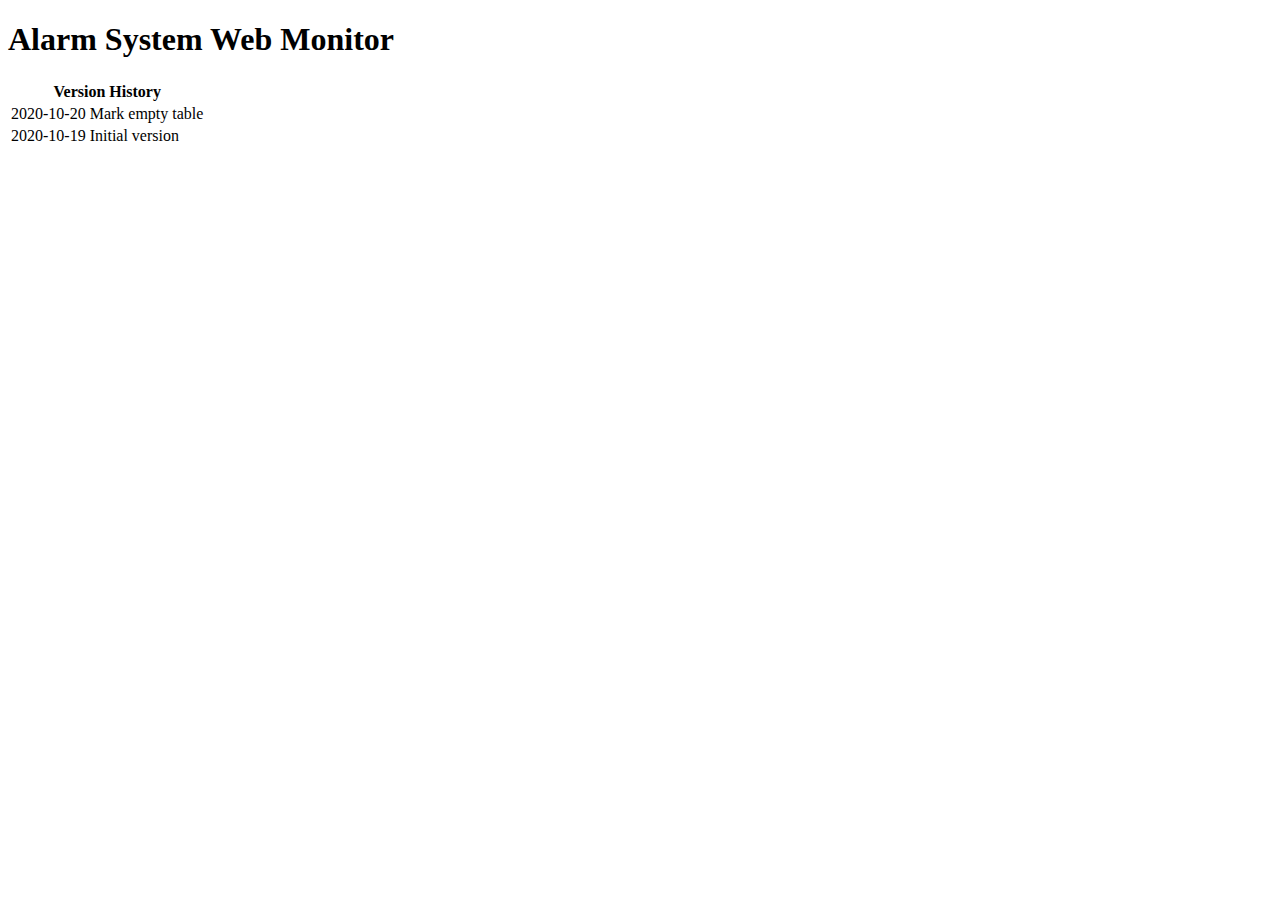
==== WebContent/internal/index.html @ 5cffaabe "Mark empty table" ====
<!DOCTYPE html>
<html>
<head>
<meta charset="UTF-8">
<title>Alarms Web Monitor</title>
<link rel="stylesheet" type="text/css" href="../css/alarms.css">

</head>
<body>

<h1 id="title">Alarm System Web Monitor</h1>

<table>
<thead>
<tr><th colspan="2">Version History</th></tr>
</thead>
<tbody>
<tr><td>2020-10-20</td><td>Mark empty table</td></tr>
<tr><td>2020-10-19</td><td>Initial version</td></tr>
</tbody>
</table>

</body>
</html>
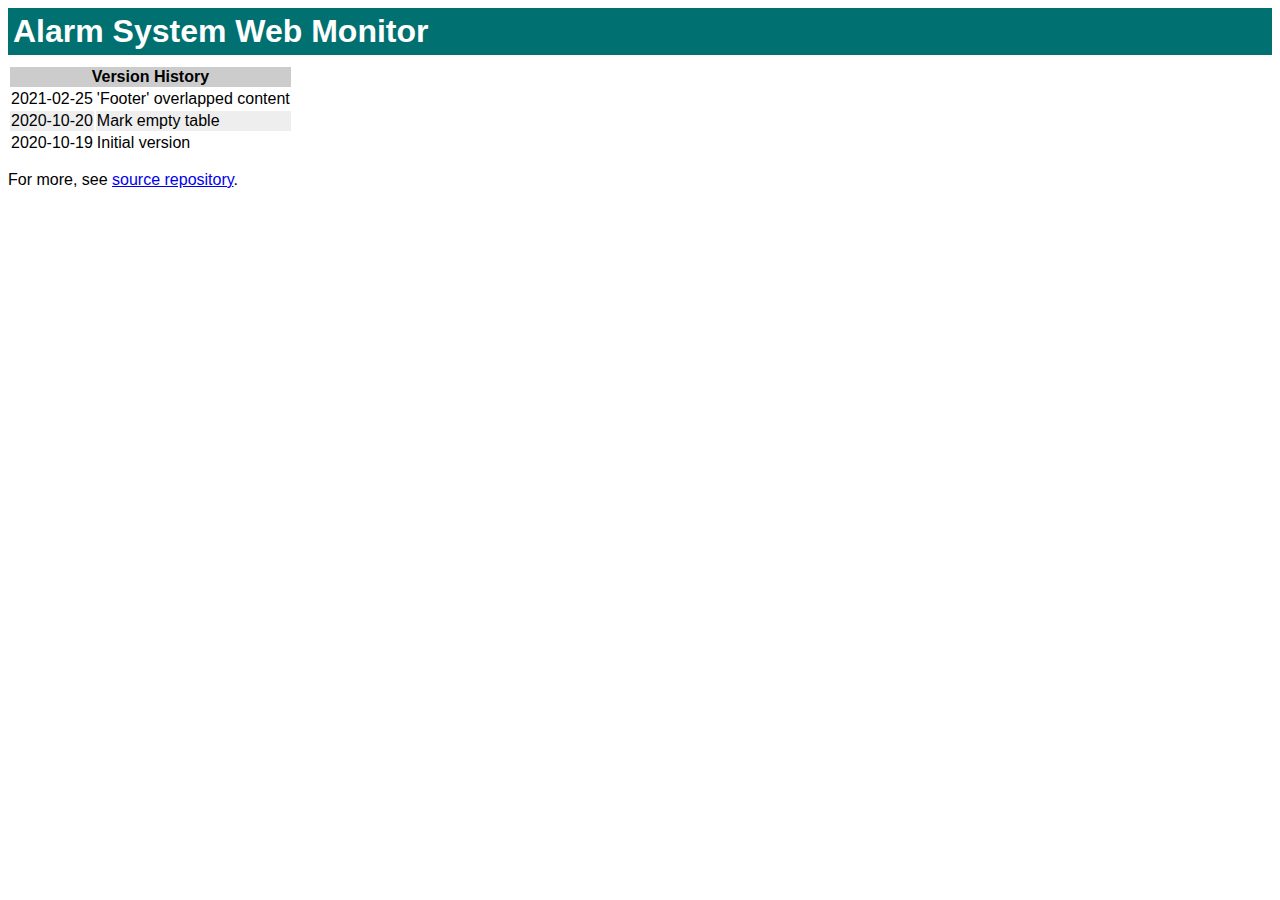
==== commit dd4218f3: "footer" ====
--- a/WebContent/internal/index.html
+++ b/WebContent/internal/index.html
@@ -15,10 +15,15 @@
 <tr><th colspan="2">Version History</th></tr>
 </thead>
 <tbody>
+<tr><td>2021-02-25</td><td>'Footer' overlapped content</td></tr>
 <tr><td>2020-10-20</td><td>Mark empty table</td></tr>
 <tr><td>2020-10-19</td><td>Initial version</td></tr>
 </tbody>
 </table>
 
+<p>
+For more, see <a href="https://github.com/kasemir/alarm-webmon.git"> source repository</a>.
+</p>
+
 </body>
-</html>+</html>
--- a/WebContent/css/alarms.css
+++ b/WebContent/css/alarms.css
@@ -0,0 +1,75 @@
+body
+{
+    background-color: white;
+    font-family: Helvetica, Geneva, Arial, SunSans-Regular, sans-serif;
+    font-variant: normal;
+    font-style: normal;
+    color: black;
+}
+
+#title
+{
+    background: #007070;
+    color: white;
+    margin: 0 0 10px 0;
+    padding: 5px;
+}
+
+#status
+{
+	font-style: italic;
+}
+
+.OK
+{
+	color: rgb(  0, 100,   0);
+}
+
+.MINOR_ACK
+{
+	color: rgb(120,  90,  10);
+}
+
+.MAJOR_ACK
+{	
+    color: rgb(100,   0,   0); 
+}
+
+.INVALID_ACK
+{
+    color: rgb(100,  50, 100);	
+}
+
+.UNDEFINED_ACK
+{
+    color: rgb(100,  50, 100);
+}
+
+.MINOR
+{
+    color: rgb(207, 192,   0);
+}
+.MAJOR
+{
+    color: rgb(255,   0,   0);
+}
+
+.INVALID
+{
+    color: rgb(255,   0, 255);
+}
+
+.UNDEFINED
+{
+    color: rgb(255,   0, 255);
+}
+
+th
+{
+    background: #CCC;
+}
+
+tr:nth-child(even)
+{
+	background: #EEE;
+}
